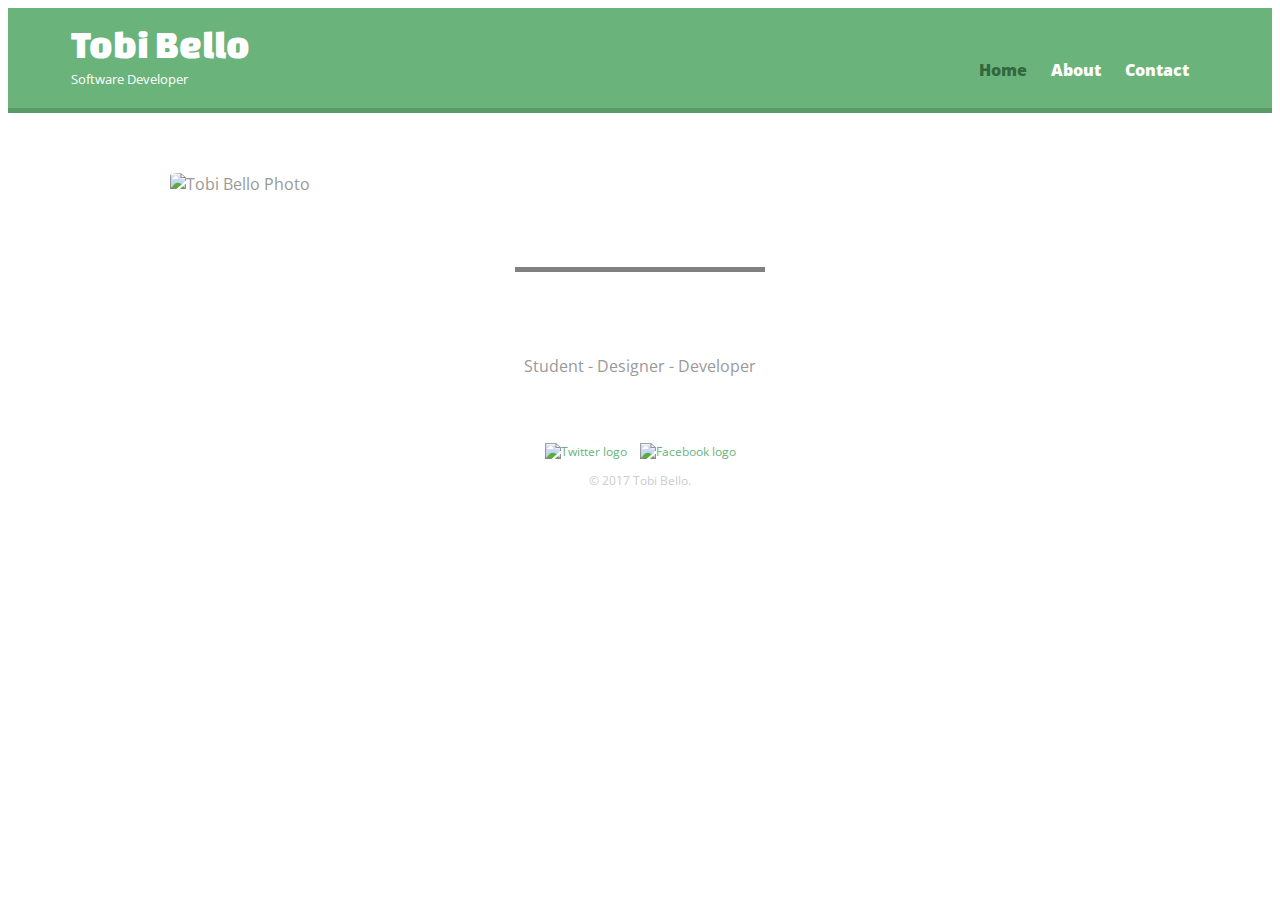
==== index.html @ d62de403 "New home page" ====
<!DOCTYPE html>
<html>
  <head>
    <meta charset="utf-8"/>
    <link rel="shortcut icon" href="img/favicon.ico" type="image/x-icon" />
    <title>Tobi Bello | Software Developer</title>
    <link href="css/normalize.css" rel="stylesheet"/>
    <link rel="stylesheet" href="css/font-awesome.min.css">
    <link href="https://fonts.googleapis.com/css?family=Changa+One|Open+Sans:400,400i,700,700i,800" rel="stylesheet">
    <link href="css/style.css" rel="stylesheet"/>

    <meta name="viewport" content="width=device-width, initial-scale=1.0"/>
  </head>
  <body>
    <header>
      <a href="index.html" id="logo">
        <h1>Tobi Bello</h1>
        <h2>Software Developer</h2>
      </a>
      <nav>
        <ul>
          <li><a href="index.html" class="selected">Home</a></li>
          <li><a href="about.html">About</a></li>
          <li><a href="contact.html">Contact</a></li>
        </ul>
      </nav>
    </header>
    <div class="wrapper">
      <section class="main-page">
        <img src="img/tobi.jpg" alt="Tobi Bello Photo">
        <h1>Tobi Bello</h1>
        <hr class="star-light"/>
        <p>Student - Designer - Developer</p>
      </section>
      <footer>
        <a href="http://www.twitter.com/tobibello001" target="_blank"><img src="img/twitter-wrap.png" alt="Twitter logo" class="social-icon"/></a>
        <a href="http://www.facebook.com/tobibello001" target="_blank"><img src="img/facebook-wrap.png" alt="Facebook logo" class="social-icon"/></a>
        <p>&copy; 2017 Tobi Bello.</p>
      </footer>
    </div>
  </body>
</html>
---- css/style.css ----
/************************
GENERAL
*************************/
body{
  font-family: 'Open Sans', sans-serif;
}

.wrapper{
  max-width: 940px;
  margin: 0 auto;
  padding: 0 5%;
}

a{
  text-decoration:none;
}

img{
  max-width: 100%;
}

h3{
  margin: 0 0 1em 0;
}

/**************************
HEADING
**************************/

header{
  float: left;
  margin: 0 0 30px 0;
  padding: 5px 0 0 0;
  width: 100%;
}

#logo{
  text-align: center;
  margin:0;
}

h1{
  font-family: 'Changa One', sans-serif;
  margin: 15px 0;
  font-size: 1.75em;
  font-weight: normal;
  line-height: 0.8em;
}

h2{
  font-size: 0.75em;
  margin: -5px 0 0;
  font-weight: normal;
}

/************************
NAVIGATION
************************/
nav{
 text-align: center;
  padding: 18px 0;
  margin: 28px 0 0;
}

nav ul{
  list-style: none;
  padding: 0;
  margin: 0 10px;
}

nav li{
  display:inline-block;
}

nav a{
  font-weight: 800;
  padding: 15px 10px;
}

/************************
FOOTER
************************/

footer{
  font-size: 0.75em;
  text-align: center;
  clear: both;
  padding-top: 50px;
}

.social-icon{
  width: 20px;
  height: 20px;
  margin: 0 5px;
}


/**************************
PAGE: HOME
**************************/

.main-page img{
  max-width: 100%;
  border-radius: 10%;
}

.main-page hr.star-light{
    padding: 0;
    border: none;
    border-top: solid 5px;
    text-align: center;
    max-width: 250px;
    margin: 25px auto 30px;
}

.main-page hr.star-light:after {
    background-color: #fff;
    color: #32673f;
    content: "\f005";
    font-family: FontAwesome;
    display: inline-block;
    position: relative;
    top: -.8em;
    font-size: 2em;
    padding: 0.25em;
}

.main-page p{
  text-align: center;
}

/**************************
PAGE: ABOUT
**************************/

.profile-photo{
  display: block;
  max-width: 150px;
  margin: 0 auto;
  border-radius: 10%;
}


/**************************
PAGE: CONTACT
**************************/

.contact-info{
  list-style: none;
  padding: 0;
  margin:0;
  font-size: 0.9em;
}
.contact-info a{
  display: block;
  min-height: 20px;
  background-repeat: no-repeat;
  background-size: 20px 20px;
  padding: 0 0 0 30px;
  margin: 0 0 10px;
}

.contact-info li.phone a{
  background-image: url('../img/phone.png');
}

.contact-info li.mail a{
  background-image: url('../img/mail.png');
}

.contact-info li.twitter a{
  background-image: url('../img/twitter.png');
}


/************************
COLORS
************************/
body{
  background-color: white;
  color: #999;
}

header{
  background: #6ab47b;
  border-color: #599a68;
}

nav{
  background: #599a68; 
}

h1, h2{
  color: #fff;
}

a{
  color: #6ab47b;
}

nav a, nav a:visited {
  color: #fff;
}

nav a.selected, nav a:hover{
  color: #32673f;
}
footer{
  color: #ccc;
}


/************************
RESPONSIVE TO HIGHER WIDTHS
*************************/

@media screen and (min-width: 480px){
  
  /************************
  TWO COLUMN LAYOUT
  *************************/
  #primary{
    width: 50%;
    float: left;
  }
  
  #secondary{
     width: 40%;
     float: right;
  }
  
  
  /************************
  PAGE: PORTFOLIO
  *************************/
  
  #gallery li{
    width: 28.3333%; 
  }
  #gallery li:nth-child(3n+1){
    clear:  left;
  }
  
  
  /************************
  PAGE: ABOUT
  *************************/
  
  .profile-photo{
    float: left;
    margin:0 5% 80px 0;
  }
}

@media screen and (min-width: 660px){
  /************************
  HEADER
  *************************/
  
  nav{
    background:none;
    float: right;
    margin-right: 5%;
    text-align:right;
    width: 45%;
  }
  
  #logo{
    float: left;
    margin-left: 5%;
    text-align: left;
    width: 45%;
  }
  
  h1{
    font-size: 2.5em;
  }
  
  h2{
    font-size: 0.825em;
    margin-bottom: 20px;
  }
  
  header{
    border-bottom: 5px solid #599a68;
    margin-bottom: 60px;
  }
}
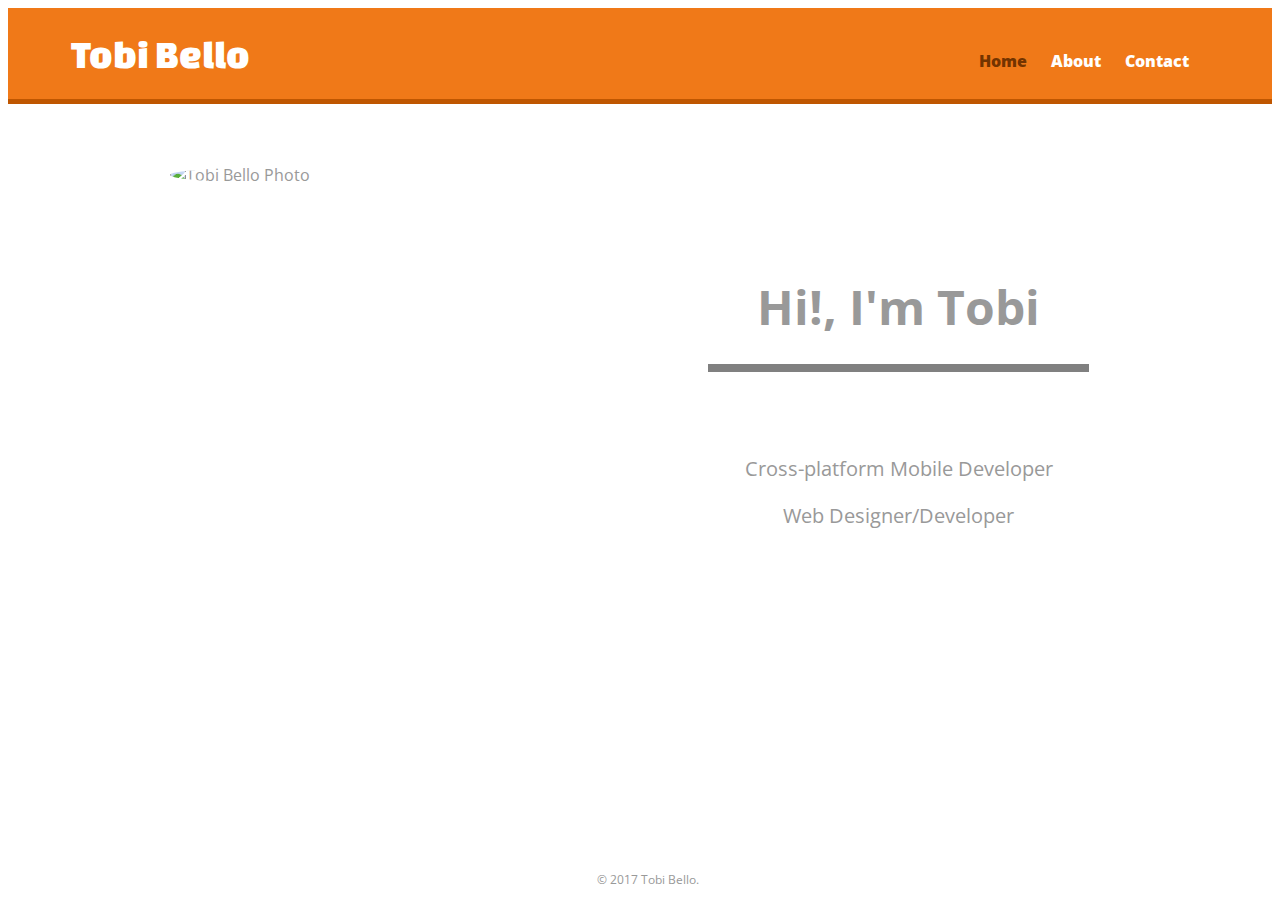
==== commit 0df4a911: "added sticky footer" ====
--- a/index.html
+++ b/index.html
@@ -1,42 +1,51 @@
 <!DOCTYPE html>
 <html>
-  <head>
-    <meta charset="utf-8"/>
-    <link rel="shortcut icon" href="img/favicon.ico" type="image/x-icon" />
-    <title>Tobi Bello | Software Developer</title>
-    <link href="css/normalize.css" rel="stylesheet"/>
-    <link rel="stylesheet" href="css/font-awesome.min.css">
-    <link href="https://fonts.googleapis.com/css?family=Changa+One|Open+Sans:400,400i,700,700i,800" rel="stylesheet">
-    <link href="css/style.css" rel="stylesheet"/>
 
-    <meta name="viewport" content="width=device-width, initial-scale=1.0"/>
-  </head>
-  <body>
-    <header>
-      <a href="index.html" id="logo">
-        <h1>Tobi Bello</h1>
-        <h2>Software Developer</h2>
-      </a>
-      <nav>
-        <ul>
-          <li><a href="index.html" class="selected">Home</a></li>
-          <li><a href="about.html">About</a></li>
-          <li><a href="contact.html">Contact</a></li>
-        </ul>
-      </nav>
-    </header>
-    <div class="wrapper">
-      <section class="main-page">
-        <img src="img/tobi.jpg" alt="Tobi Bello Photo">
-        <h1>Tobi Bello</h1>
-        <hr class="star-light"/>
-        <p>Student - Designer - Developer</p>
-      </section>
-      <footer>
-        <a href="http://www.twitter.com/tobibello001" target="_blank"><img src="img/twitter-wrap.png" alt="Twitter logo" class="social-icon"/></a>
-        <a href="http://www.facebook.com/tobibello001" target="_blank"><img src="img/facebook-wrap.png" alt="Facebook logo" class="social-icon"/></a>
-        <p>&copy; 2017 Tobi Bello.</p>
-      </footer>
-    </div>
-  </body>
+<head>
+  <meta charset="utf-8" />
+  <title>Tobi Bello</title>
+  <link rel="shortcut icon" href="img/favicon.ico" type="image/x-icon" />
+  <link href="css/normalize.css" rel="stylesheet" />
+  <link rel="stylesheet" href="css/font-awesome.min.css">
+  <link href="https://fonts.googleapis.com/css?family=Changa+One|Open+Sans:400,400i,700,700i,800" rel="stylesheet">
+  <link href="css/style.css" rel="stylesheet" />
+  <meta name="viewport" content="width=device-width, initial-scale=1.0" />
+  <!--[if lt IE 9]>
+        <script src="https://oss.maxcdn.com/libs/html5shiv/3.7.0/html5shiv.js"></script>
+        <script src="https://oss.maxcdn.com/libs/respond.js/1.4.2/respond.min.js"></script>
+  <![endif]-->
+</head>
+
+<body>
+  <header>
+    <a href="index.html" id="logo">
+      <h1>Tobi Bello</h1>
+    </a>
+    <nav>
+      <ul>
+        <li><a href="index.html" class="selected">Home</a></li>
+        <li><a href="about.html">About</a></li>
+        <li><a href="contact.html">Contact</a></li>
+      </ul>
+    </nav>
+  </header>
+  <div class="wrapper">
+    <section class="main-page">
+      <img class="primary" src="img/tobi.jpg" alt="Tobi Bello Photo">
+      <div class="secondary">
+        <p class="name">Hi!, I'm Tobi</p>
+        <hr class="star-light" />
+        <p class="skills">Cross-platform Mobile Developer</p>
+        <p class="skills">Web Designer/Developer</p>
+      </div>
+    </section>
+  </div>
+  <footer>
+    <a href="http://www.twitter.com/tobibello001" target="_blank"><i class="fa fa-twitter-square" aria-hidden="true"></i></a>
+    <a href="http://www.facebook.com/tobibello001" target="_blank"><i class="fa fa-facebook-square" aria-hidden="true"></i></a>
+    <a href="https://github.com/tobibello" target="_blank"><i class="fa fa-github-square" aria-hidden="true"></i></a>
+    <p>&copy; 2017 Tobi Bello.</p>
+  </footer>
+</body>
+
 </html>--- a/css/style.css
+++ b/css/style.css
@@ -1,13 +1,17 @@
 /************************
 GENERAL
 *************************/
+html {
+  position: relative;
+  min-height: 100%;
+}
 body{
   font-family: 'Open Sans', sans-serif;
 }
 
 .wrapper{
   max-width: 940px;
-  margin: 0 auto;
+  margin: 0 auto 100px;
   padding: 0 5%;
 }
 
@@ -19,7 +23,7 @@
   max-width: 100%;
 }
 
-h3{
+h2{
   margin: 0 0 1em 0;
 }
 
@@ -41,18 +45,11 @@
 
 h1{
   font-family: 'Changa One', sans-serif;
-  margin: 15px 0;
+  margin: 25px 0;
   font-size: 1.75em;
   font-weight: normal;
   line-height: 0.8em;
 }
-
-h2{
-  font-size: 0.75em;
-  margin: -5px 0 0;
-  font-weight: normal;
-}
-
 /************************
 NAVIGATION
 ************************/
@@ -86,12 +83,14 @@
   text-align: center;
   clear: both;
   padding-top: 50px;
-}
-
-.social-icon{
-  width: 20px;
-  height: 20px;
-  margin: 0 5px;
+  position: absolute;
+  bottom: 0;
+  width: 100%;
+}
+
+footer .fa{
+  font-size: 25px;
+  margin: 0 2px;
 }
 
 
@@ -100,33 +99,43 @@
 **************************/
 
 .main-page img{
-  max-width: 100%;
-  border-radius: 10%;
+  max-width: 70%;
+  border-radius: 100%;
+  display: block;
+  margin: auto;
+}
+.main-page p{
+  text-align: center;
+}
+.main-page p.name{
+  font-size: 2.5em;
+  font-weight: 700;
+  margin-top: 10px;
+  margin-bottom: 10px;
+}
+.main-page p.skills{
+  font-size: 1em;
 }
 
 .main-page hr.star-light{
     padding: 0;
     border: none;
-    border-top: solid 5px;
+    border-top: solid 8px;
     text-align: center;
-    max-width: 250px;
+    max-width: 90%;
     margin: 25px auto 30px;
 }
 
 .main-page hr.star-light:after {
     background-color: #fff;
-    color: #32673f;
+    color: #733400;
     content: "\f005";
     font-family: FontAwesome;
     display: inline-block;
     position: relative;
-    top: -.8em;
+    top: -.9em;
     font-size: 2em;
     padding: 0.25em;
-}
-
-.main-page p{
-  text-align: center;
 }
 
 /**************************
@@ -137,7 +146,7 @@
   display: block;
   max-width: 150px;
   margin: 0 auto;
-  border-radius: 10%;
+  border-radius: 100%;
 }
 
 
@@ -149,30 +158,15 @@
   list-style: none;
   padding: 0;
   margin:0;
-  font-size: 0.9em;
 }
 .contact-info a{
   display: block;
   min-height: 20px;
-  background-repeat: no-repeat;
-  background-size: 20px 20px;
-  padding: 0 0 0 30px;
   margin: 0 0 10px;
 }
-
-.contact-info li.phone a{
-  background-image: url('../img/phone.png');
-}
-
-.contact-info li.mail a{
-  background-image: url('../img/mail.png');
-}
-
-.contact-info li.twitter a{
-  background-image: url('../img/twitter.png');
-}
-
-
+.contact-info .fa, .contact-info{
+  font-size: 1em;
+}
 /************************
 COLORS
 ************************/
@@ -182,20 +176,20 @@
 }
 
 header{
-  background: #6ab47b;
-  border-color: #599a68;
+  background: #F07918;
+  border-color: #BF5600;
 }
 
 nav{
-  background: #599a68; 
-}
-
-h1, h2{
+  background: #BF5600; 
+}
+
+h1{
   color: #fff;
 }
 
 a{
-  color: #6ab47b;
+  color: #ffb051;
 }
 
 nav a, nav a:visited {
@@ -203,56 +197,61 @@
 }
 
 nav a.selected, nav a:hover{
-  color: #32673f;
-}
-footer{
-  color: #ccc;
-}
-
+  color: #733400;
+}
+footer, .fa{
+  color: #999;
+}
 
 /************************
 RESPONSIVE TO HIGHER WIDTHS
 *************************/
 
-@media screen and (min-width: 480px){
-  
+@media screen and (min-width: 481px){
+  
+  /************************
+  GENERAL
+  *************************/
+
+  .wrapper{
+    margin: 0 auto;
+  }
+
   /************************
   TWO COLUMN LAYOUT
   *************************/
-  #primary{
+  
+  .primary{
     width: 50%;
     float: left;
   }
   
-  #secondary{
-     width: 40%;
+  .secondary{
+     width: 45%;
      float: right;
   }
   
   
   /************************
-  PAGE: PORTFOLIO
-  *************************/
-  
-  #gallery li{
-    width: 28.3333%; 
-  }
-  #gallery li:nth-child(3n+1){
-    clear:  left;
-  }
-  
-  
+  PAGE: HOME
+  *************************/
+
+  .main-page .secondary{
+    margin-top: 60px;
+  }
+
   /************************
   PAGE: ABOUT
   *************************/
   
   .profile-photo{
+    max-width: 200px;
     float: left;
     margin:0 5% 80px 0;
   }
 }
 
-@media screen and (min-width: 660px){
+@media screen and (min-width: 769px){
   /************************
   HEADER
   *************************/
@@ -263,6 +262,7 @@
     margin-right: 5%;
     text-align:right;
     width: 45%;
+    padding: 9px 0 27px;
   }
   
   #logo{
@@ -276,13 +276,24 @@
     font-size: 2.5em;
   }
   
-  h2{
-    font-size: 0.825em;
-    margin-bottom: 20px;
-  }
-  
   header{
-    border-bottom: 5px solid #599a68;
+    border-bottom: 5px solid #BF5600;
     margin-bottom: 60px;
   }
+
+ /************************
+  PAGE: HOME
+  *************************/
+
+  .main-page p.name{
+    font-size: 3em;
+  }
+
+  .main-page .secondary{
+    margin-top: 100px;
+  }
+
+  .main-page p.skills{
+  font-size: 1.25em;
+  }
 }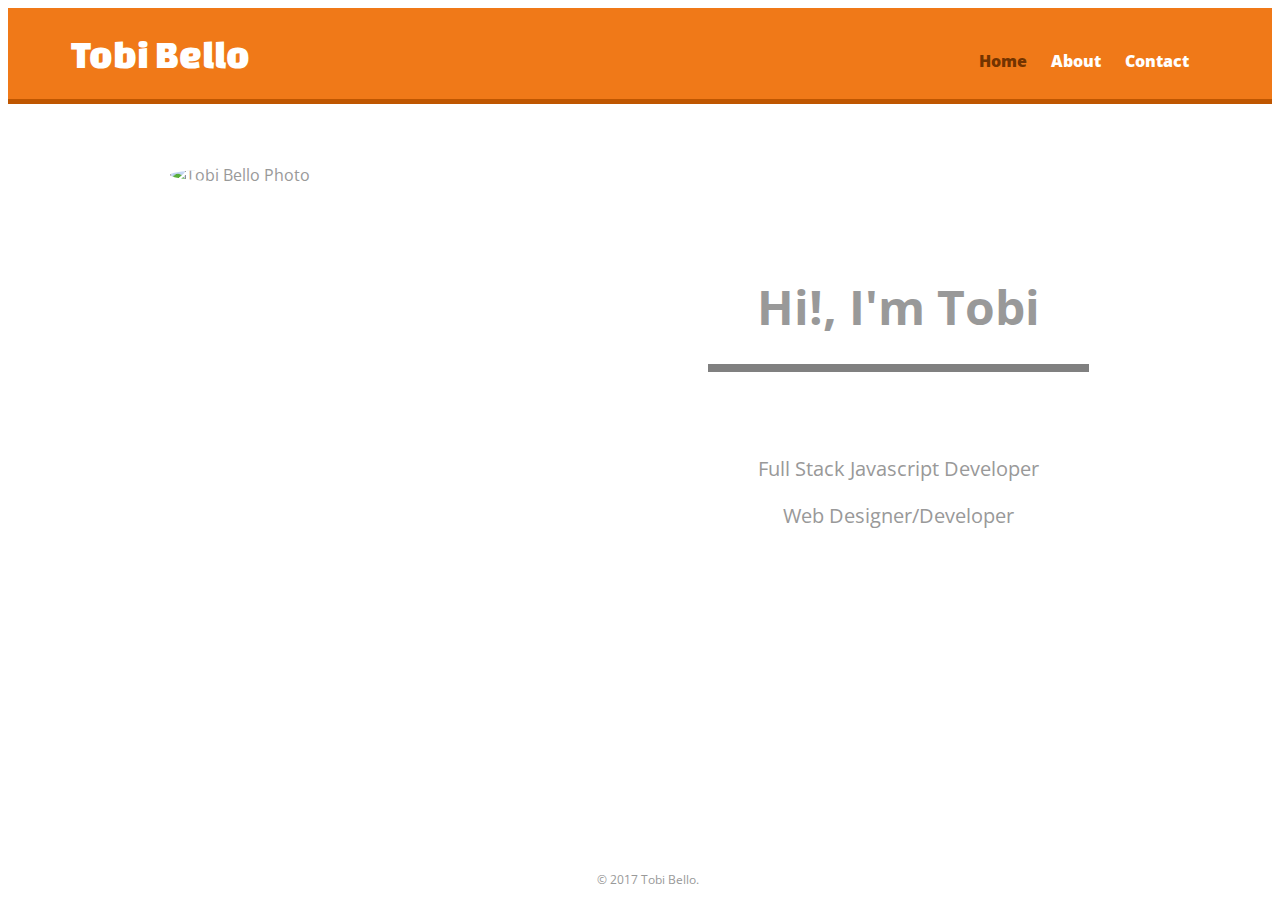
==== commit 139fa3ec: "Update index.html" ====
--- a/index.html
+++ b/index.html
@@ -3,6 +3,7 @@
 
 <head>
   <meta charset="utf-8" />
+  <meta name="p:domain_verify" content="5796173b2d041f3ac6f6f48d8b19d9fe"/>
   <title>Tobi Bello</title>
   <link rel="shortcut icon" href="img/favicon.ico" type="image/x-icon" />
   <link href="css/normalize.css" rel="stylesheet" />
@@ -35,17 +36,17 @@
       <div class="secondary">
         <p class="name">Hi!, I'm Tobi</p>
         <hr class="star-light" />
-        <p class="skills">Cross-platform Mobile Developer</p>
+        <p class="skills">Full Stack Javascript Developer</p>
         <p class="skills">Web Designer/Developer</p>
       </div>
     </section>
   </div>
   <footer>
     <a href="http://www.twitter.com/tobibello001" target="_blank"><i class="fa fa-twitter-square" aria-hidden="true"></i></a>
-    <a href="http://www.facebook.com/tobibello001" target="_blank"><i class="fa fa-facebook-square" aria-hidden="true"></i></a>
     <a href="https://github.com/tobibello" target="_blank"><i class="fa fa-github-square" aria-hidden="true"></i></a>
+    <a href="https://www.linkedin.com/in/tobi-bello-059611113/" target="_blank"><i class="fa fa-linkedin-square" aria-hidden="true"></i></a>
     <p>&copy; 2017 Tobi Bello.</p>
   </footer>
 </body>
 
-</html>+</html>
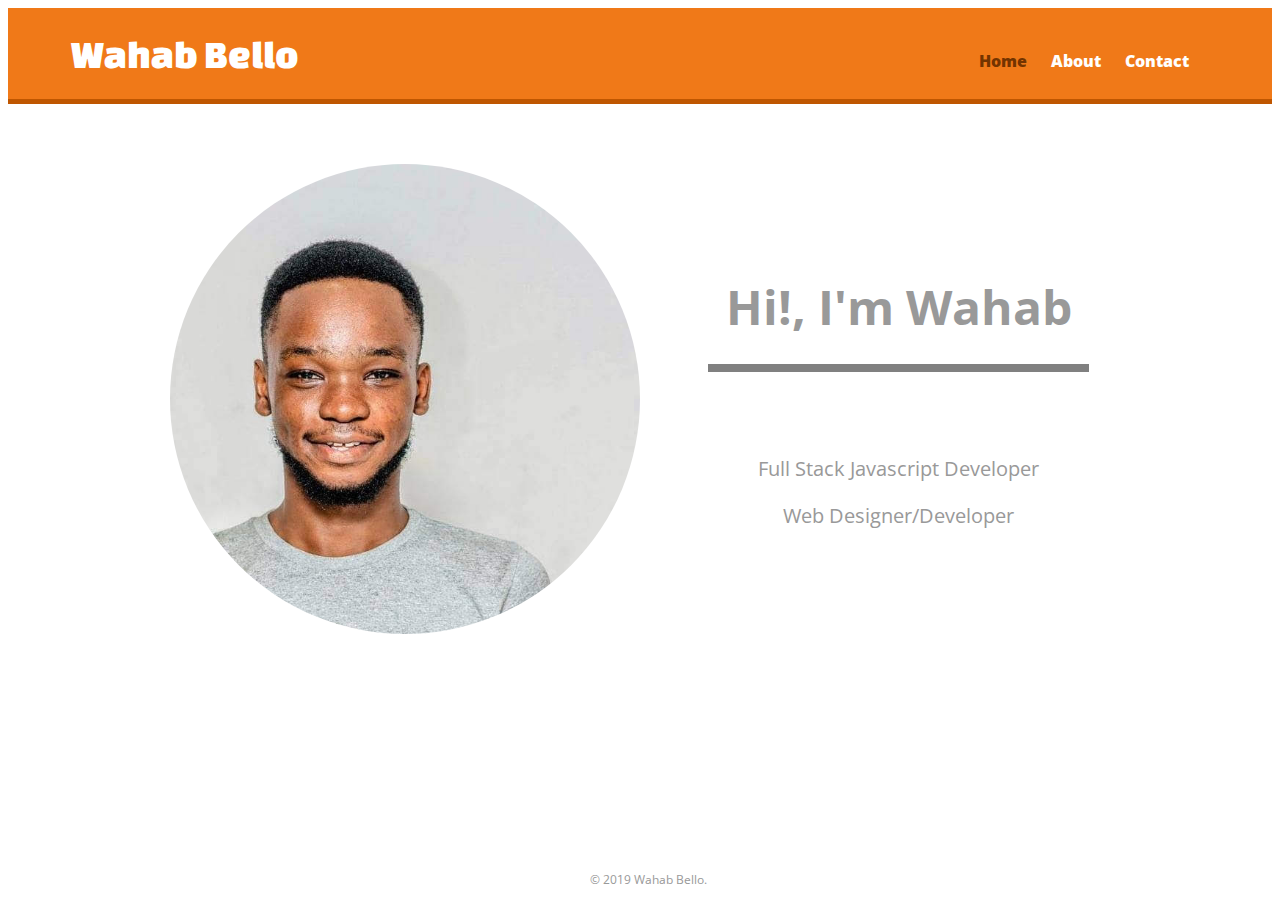
==== commit 0b5ddf72: "chore: update name and copyright year" ====
--- a/index.html
+++ b/index.html
@@ -2,9 +2,17 @@
 <html>
 
 <head>
+  <!-- Global site tag (gtag.js) - Google Analytics -->
+  <script async src="https://www.googletagmanager.com/gtag/js?id=UA-115498193-1"></script>
+  <script>
+    window.dataLayer = window.dataLayer || [];
+    function gtag(){dataLayer.push(arguments);}
+    gtag('js', new Date());
+    gtag('config', 'UA-115498193-1');
+  </script>
   <meta charset="utf-8" />
   <meta name="p:domain_verify" content="5796173b2d041f3ac6f6f48d8b19d9fe"/>
-  <title>Tobi Bello</title>
+  <title>Wahab Bello</title>
   <link rel="shortcut icon" href="img/favicon.ico" type="image/x-icon" />
   <link href="css/normalize.css" rel="stylesheet" />
   <link rel="stylesheet" href="css/font-awesome.min.css">
@@ -20,7 +28,7 @@
 <body>
   <header>
     <a href="index.html" id="logo">
-      <h1>Tobi Bello</h1>
+      <h1>Wahab Bello</h1>
     </a>
     <nav>
       <ul>
@@ -32,9 +40,9 @@
   </header>
   <div class="wrapper">
     <section class="main-page">
-      <img class="primary" src="img/tobi.jpg" alt="Tobi Bello Photo">
+      <img class="primary" src="img/tobi.jpg" alt="Wahab Bello Photo">
       <div class="secondary">
-        <p class="name">Hi!, I'm Tobi</p>
+        <p class="name">Hi!, I'm Wahab</p>
         <hr class="star-light" />
         <p class="skills">Full Stack Javascript Developer</p>
         <p class="skills">Web Designer/Developer</p>
@@ -45,7 +53,7 @@
     <a href="http://www.twitter.com/tobibello001" target="_blank"><i class="fa fa-twitter-square" aria-hidden="true"></i></a>
     <a href="https://github.com/tobibello" target="_blank"><i class="fa fa-github-square" aria-hidden="true"></i></a>
     <a href="https://www.linkedin.com/in/tobi-bello-059611113/" target="_blank"><i class="fa fa-linkedin-square" aria-hidden="true"></i></a>
-    <p>&copy; 2017 Tobi Bello.</p>
+    <p>&copy; 2019 Wahab Bello.</p>
   </footer>
 </body>
 
